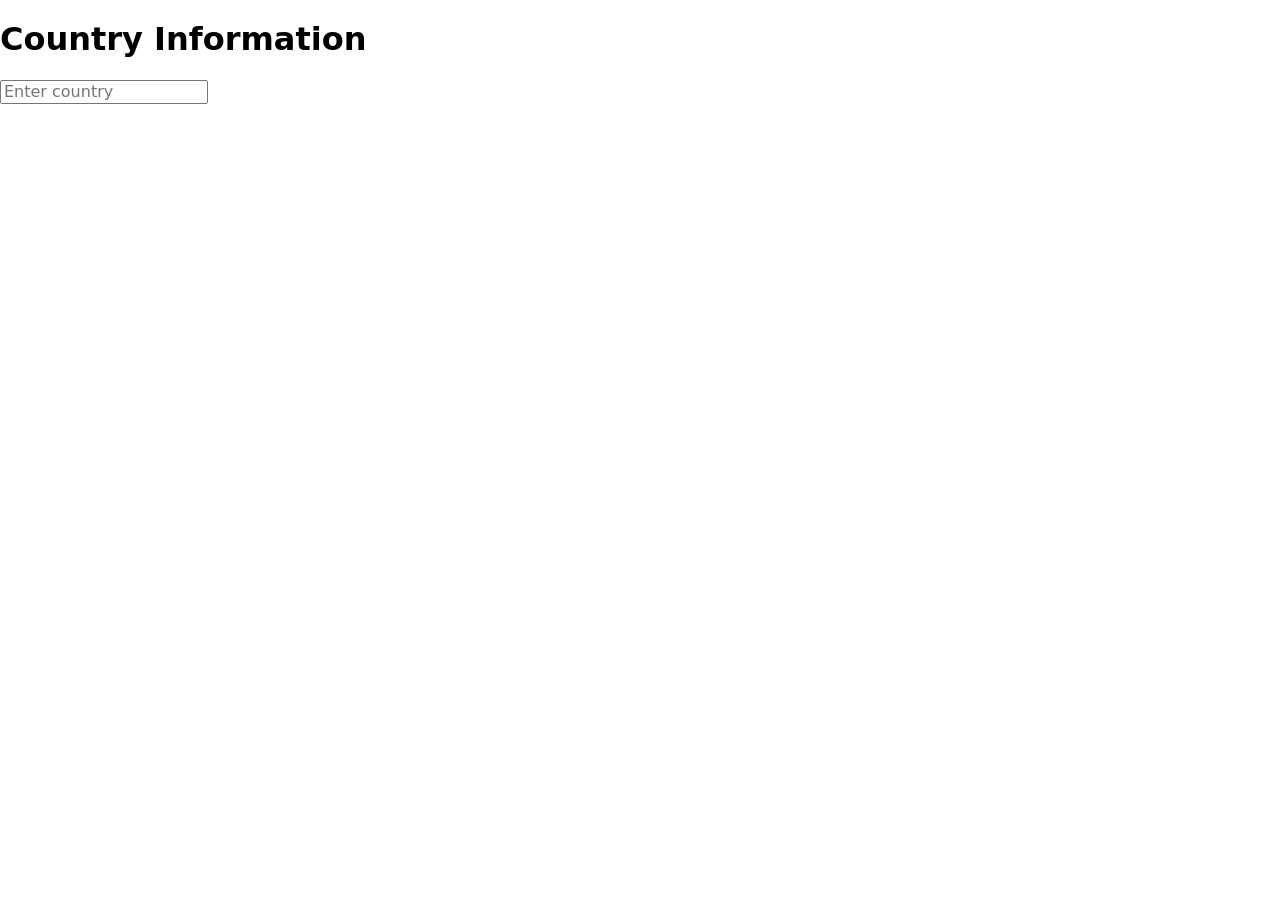
==== src/index.html @ 9d9035e2 "Adds start files" ====
<!DOCTYPE html>
<html lang="en">
  <head>
    <meta charset="UTF-8" />
    <meta name="viewport" content="width=device-width, initial-scale=1.0" />
    <title>Countries</title>
    <link
      rel="stylesheet"
      href="https://cdnjs.cloudflare.com/ajax/libs/modern-normalize/1.0.0/modern-normalize.min.css"
      integrity="sha512-ISS7cAi1PEhQ8jnbJpJZMd29NlhNj4AWYyLOSp2CE/CsHxTCu+r+t0D2yoJudVrd0/8fTVPUVDzY5Tvli75u/g=="
      crossorigin="anonymous"
    />
    <!-- <link href="../node_modules/@pnotify/core/dist/PNotify.css" rel="stylesheet" type="text/css" />
    <link
      href="../node_modules/@pnotify/mobile/dist/PNotifyMobile.css"
      rel="stylesheet"
      type="text/css"
    /> -->
  </head>
  <body>
    <!-- Так добавляются фрагменты в главные HTML-файлы страниц. -->
    <!-- <include src="./partials/example.html"></include> -->
    <h1>Country Information</h1>
    <label class="label js-label">
      <input
        type="text"
        class="input js-country-input"
        name="country"
        placeholder="Enter country"
      />
    </label>
    <div class="country js-country"></div>

    <!-- Скрипт идёт последним в разметке. В нём уже подключен главный SASS-файл. -->
    <script src="./index.js"></script>
  </body>
</html>
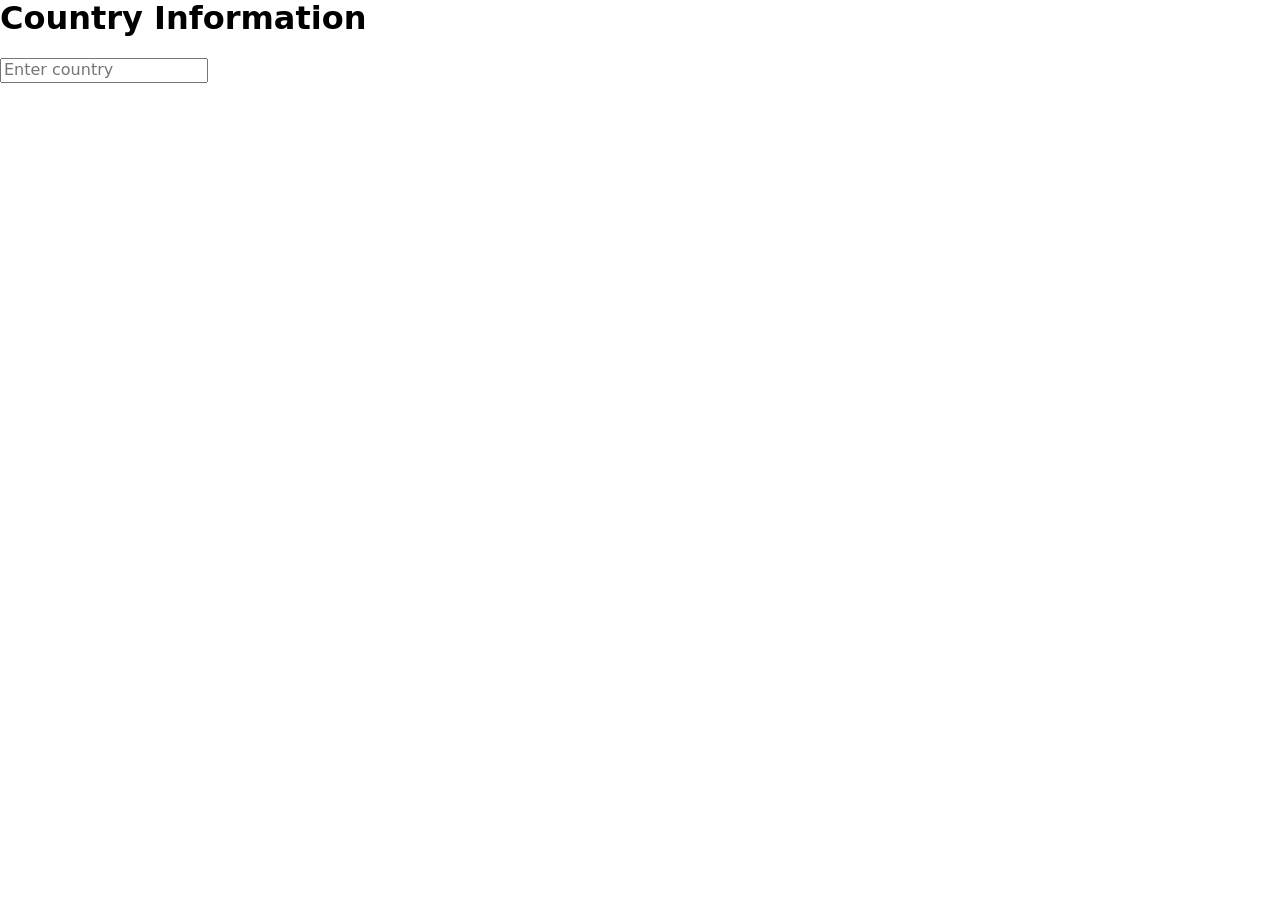
==== commit 7e364287: "Update" ====
--- a/src/index.html
+++ b/src/index.html
@@ -1,4 +1,4 @@
-<!DOCTYPE html>
+<!DOCTYPE html />
 <html lang="en">
   <head>
     <meta charset="UTF-8" />
